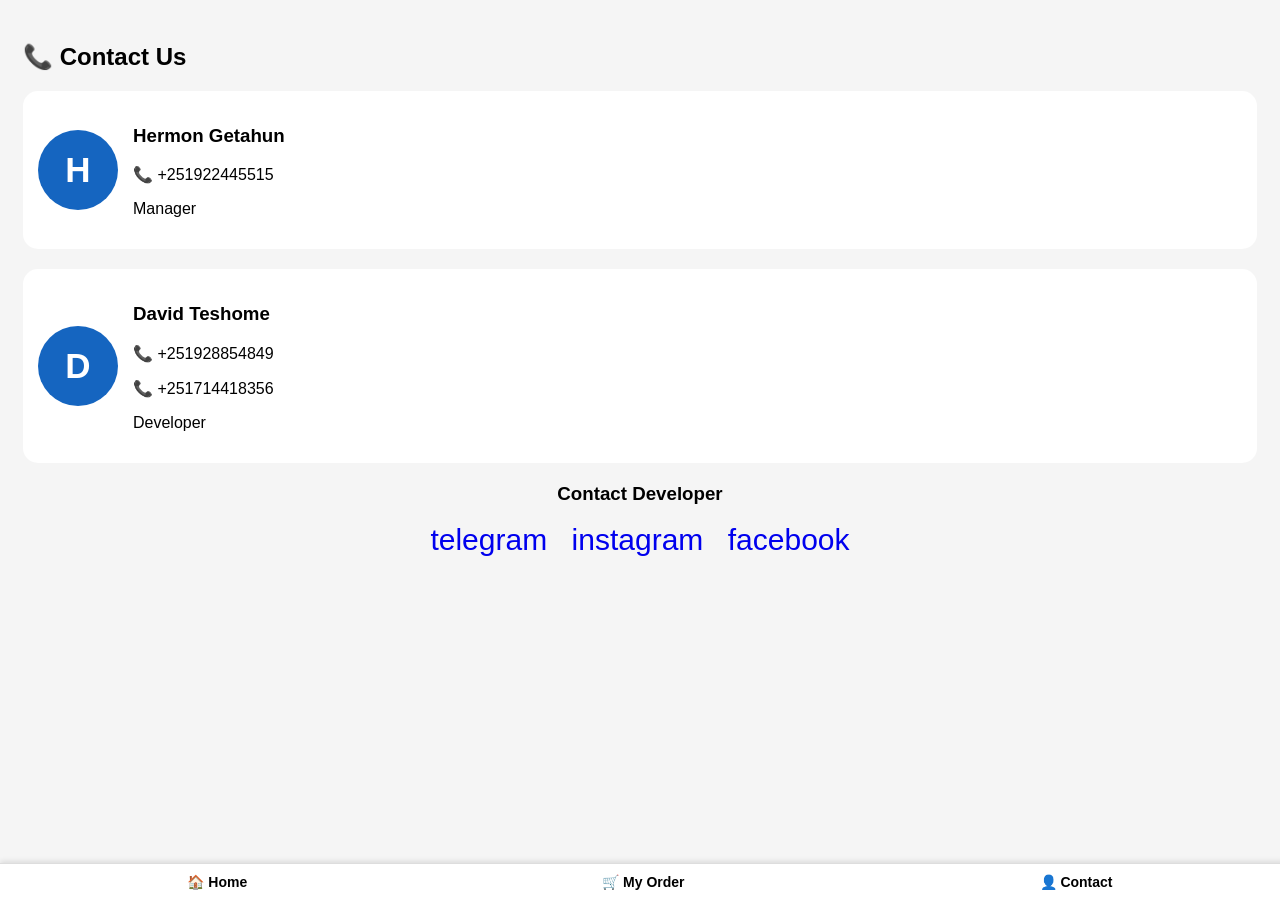
==== contact.html @ 568f7896 "Add files via upload" ====
<!DOCTYPE html>
<html>
<head>
<meta charset="UTF-8">
<meta name="viewport" content="width=device-width, initial-scale=1">

<title>Contact Us</title>

<link rel="stylesheet" href="style.css">

<style>

body{
font-family:Arial,sans-serif;
background:#f5f5f5;
padding:15px;
}

.contact-card{
background:white;
padding:15px;
border-radius:15px;
margin-bottom:20px;
display:flex;
align-items:center;
gap:15px;
}

.avatar{
width:80px;
height:80px;
border-radius:50%;
background:#1565c0;
color:white;
display:flex;
justify-content:center;
align-items:center;
font-size:35px;
font-weight:bold;
}

.social{
text-align:center;
margin-top:20px;
}

.social a{
font-size:30px;
margin:10px;
text-decoration:none;
}

.bottom-nav{
position:fixed;
bottom:0;
left:0;
width:100%;
background:white;
display:flex;
justify-content:space-around;
padding:10px;
border-top:1px solid #ddd;
}

.bottom-nav a{
text-decoration:none;
color:black;
font-weight:bold;
}

</style>

</head>

<body>

<h2>📞 Contact Us</h2>

<div class="contact-card">

<div class="avatar">H</div>

<div>
<h3>Hermon Getahun</h3>
<p>📞 +251922445515</p>
<p>Manager</p>
</div>

</div>

<div class="contact-card">

<div class="avatar">D</div>

<div>
<h3>David Teshome</h3>
<p>📞 +251928854849</p>
<p>📞 +251714418356</p>
<p>Developer</p>
</div>

</div>

<div class="social">

<h3>Contact Developer</h3>

<a href="https://t.me/pselms">telegram</a>

<a href="https://instagram.com/david_teshome08">instagram</a>

<a href="https://facebook.com/david's teshome">facebook</a>

</div>

<br><br><br><br>

<div class="bottom-nav">

<a href="index.html">🏠 Home</a>

<a href="#">🛒 My Order</a>

<a href="contact.html">👤 Contact</a>

</div>

</body>
</html>
---- style.css ----
body{
font-family: Arial;
padding:20px;
background:#f6fdfd;;


}

h1{
text-align:center;
}

.product{
background:rgb(245, 244, 244);
padding:10px;
margin:10px;
border-radius:10px;
}

.product img{
width:100%;
max-width:350px;
display:block;
margin:auto;
border-radius:20px;
}

button{
background:rgb(9, 61, 233);
padding:10px;
border:none;
border-radius:8px;
cursor:pointer;
}

.cart{
background:rgb(136, 154, 212);
padding:15px;
margin-top:20px;
border-radius:10px;
}

footer{
    background:#7f90f1;
    color:white;
    text-align:center;
    padding:10px;
    margin-top:30px;
    border-radius:10px;
}

#products{
display:grid;
grid-template-columns:repeat(2,1fr);
gap:15px;
padding:10px;
}

.product{
border:1px solid #ddd;
border-radius:10px;
padding:10px;
text-align:center;
}

.product img{
width:100%;
height:250px;
object-fit:cover;
border-radius:8px;
}

@media(max-width:600px){

#products{
grid-template-columns:repeat(2,1fr);
}

.product img{
height:120px;
}

}

nav{
text-align:center;
margin:15px 0;
}

nav a{
display:inline-block;
padding:10px 20px;
background:#1565c0;
color:white;
text-decoration:none;
border-radius:8px;
font-weight:bold;
}

.bottom-nav{
position:fixed;
bottom:0;
left:0;
width:100%;
background:white;
display:flex;
justify-content:space-around;
align-items:center;
padding:12px 0;
border-top:1px solid #ddd;
box-shadow:0 -2px 5px rgba(0,0,0,0.1);
z-index:1000;
}

.bottom-nav a{
text-decoration:none;
color:black;
font-size:14px;
font-weight:bold;
text-align:center;
}

body{
padding-bottom:80px;
}

.tabs{
display:flex;
gap:10px;
overflow:auto;
margin:20px 0;
}

.tab-btn{
padding:10px 20px;
border-radius:25px;
border:1px solid #ccc;
background:white;
cursor:pointer;
}

.active{
background:#ff7043;
color:white;
}

.orders-box{
background:white;
padding:30px;
border-radius:15px;
text-align:center;
min-height:250px;
}

.bottom-nav{
position:fixed;
bottom:0;
left:0;
width:100%;
background:white;
display:flex;
justify-content:space-around;
padding:10px 0;
border-top:1px solid #ddd;
}

.bottom-nav a{
text-decoration:none;
color:black;
font-weight:bold;
text-align:center;
}

body{
padding-bottom:80px;
}
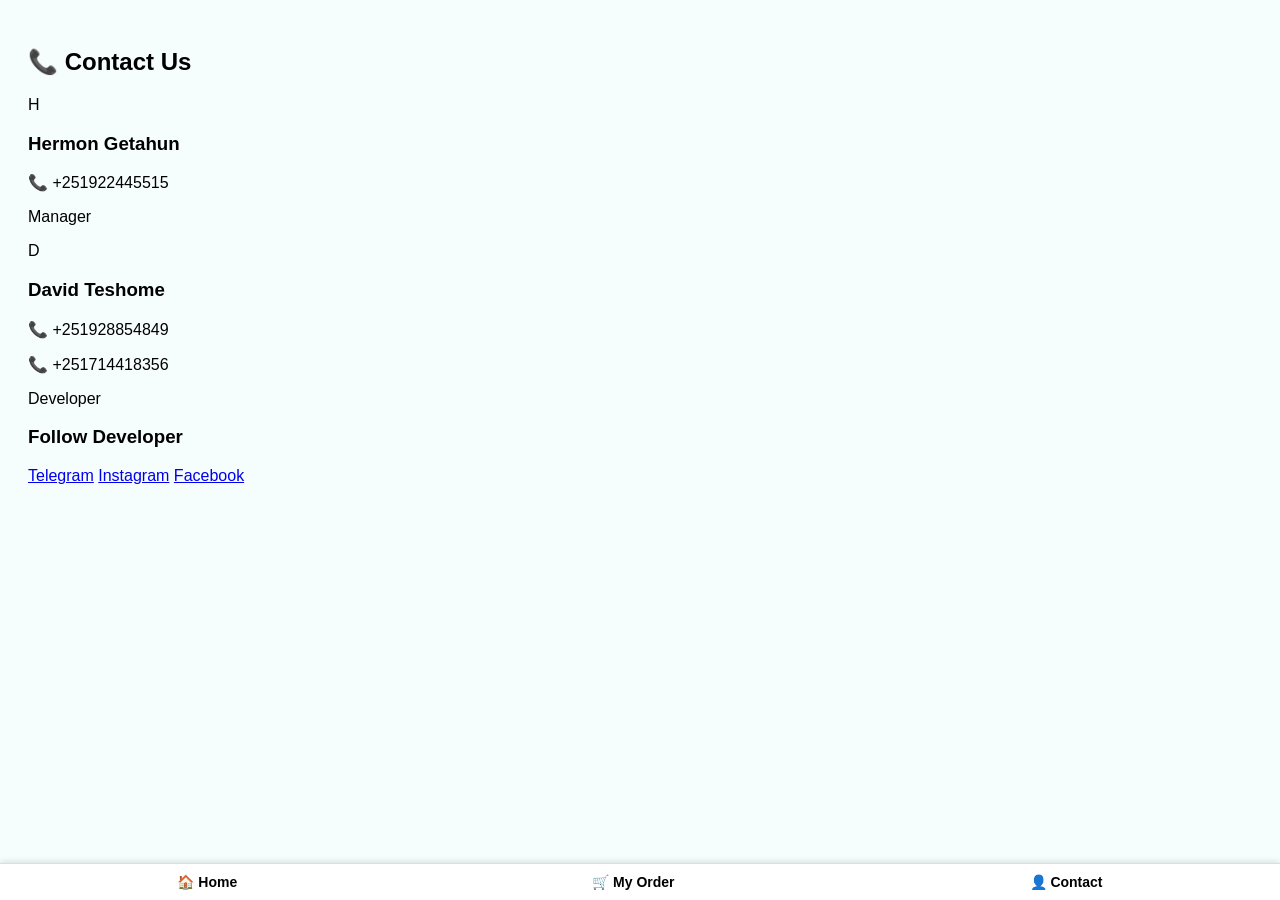
==== commit 2776ea55: "Update contact.html" ====
--- a/contact.html
+++ b/contact.html
@@ -1,129 +1,55 @@
 <!DOCTYPE html>
 <html>
 <head>
-<meta charset="UTF-8">
-<meta name="viewport" content="width=device-width, initial-scale=1">
-
-<title>Contact Us</title>
-
-<link rel="stylesheet" href="style.css">
-
-<style>
-
-body{
-font-family:Arial,sans-serif;
-background:#f5f5f5;
-padding:15px;
-}
-
-.contact-card{
-background:white;
-padding:15px;
-border-radius:15px;
-margin-bottom:20px;
-display:flex;
-align-items:center;
-gap:15px;
-}
-
-.avatar{
-width:80px;
-height:80px;
-border-radius:50%;
-background:#1565c0;
-color:white;
-display:flex;
-justify-content:center;
-align-items:center;
-font-size:35px;
-font-weight:bold;
-}
-
-.social{
-text-align:center;
-margin-top:20px;
-}
-
-.social a{
-font-size:30px;
-margin:10px;
-text-decoration:none;
-}
-
-.bottom-nav{
-position:fixed;
-bottom:0;
-left:0;
-width:100%;
-background:white;
-display:flex;
-justify-content:space-around;
-padding:10px;
-border-top:1px solid #ddd;
-}
-
-.bottom-nav a{
-text-decoration:none;
-color:black;
-font-weight:bold;
-}
-
-</style>
-
+    <meta charset="UTF-8">
+    <meta name="viewport" content="width=device-width, initial-scale=1">
+    <title>Contact Us</title>
+    <link rel="stylesheet" href="style.css">
 </head>
 
 <body>
 
-<h2>📞 Contact Us</h2>
+    <h2>📞 Contact Us</h2>
 
-<div class="contact-card">
+    <div class="contact-card">
+        <div class="avatar">H</div>
+        <div>
+            <h3>Hermon Getahun</h3>
+            <p>📞 +251922445515</p>
+            <p>Manager</p>
+        </div>
+    </div>
 
-<div class="avatar">H</div>
+    <div class="contact-card">
+        <div class="avatar">D</div>
+        <div>
+            <h3>David Teshome</h3>
+            <p>📞 +251928854849</p>
+            <p>📞 +251714418356</p>
+            <p>Developer</p>
+        </div>
+    </div>
 
-<div>
-<h3>Hermon Getahun</h3>
-<p>📞 +251922445515</p>
-<p>Manager</p>
-</div>
+    <div class="social">
+        <h3>Follow Developer</h3>
+        <a href="https://t.me/pselms">Telegram</a>
+        <a href="https://instagram.com/david_teshome08">Instagram</a>
+        <a href="https://facebook.com/david's teshome">Facebook</a>
+    </div>
 
-</div>
+    <div class="bottom-nav">
+        <a href="index.html">🏠 Home</a>
+        
+        <a href="index.html#cart">🛒 My Order</a>
+        
+        <a href="contact.html">👤 Contact</a>
+    </div>
 
-<div class="contact-card">
-
-<div class="avatar">D</div>
-
-<div>
-<h3>David Teshome</h3>
-<p>📞 +251928854849</p>
-<p>📞 +251714418356</p>
-<p>Developer</p>
-</div>
-
-</div>
-
-<div class="social">
-
-<h3>Contact Developer</h3>
-
-<a href="https://t.me/pselms">telegram</a>
-
-<a href="https://instagram.com/david_teshome08">instagram</a>
-
-<a href="https://facebook.com/david's teshome">facebook</a>
-
-</div>
-
-<br><br><br><br>
-
-<div class="bottom-nav">
-
-<a href="index.html">🏠 Home</a>
-
-<a href="#">🛒 My Order</a>
-
-<a href="contact.html">👤 Contact</a>
-
-</div>
+    <script src="https://telegram.org/js/telegram-web-app.js"></script>
+    <script>
+        const tg = window.Telegram.WebApp;
+        tg.ready();
+    </script>
 
 </body>
-</html>+</html>
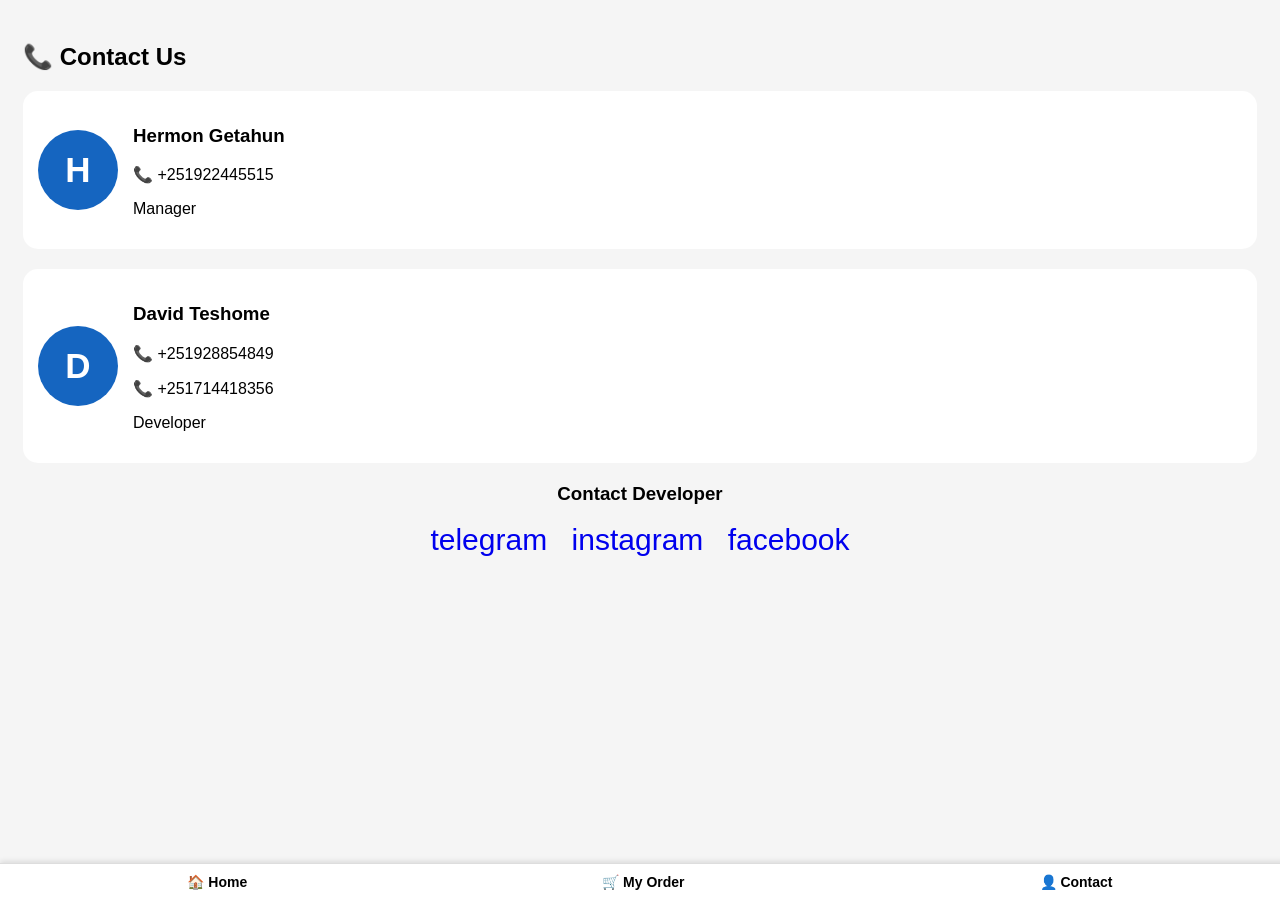
==== commit 5c5aebef: "Enhance contact.html with styling and layout Added CSS styles for layout and design improvements." ====
--- a/contact.html
+++ b/contact.html
@@ -1,55 +1,129 @@
-<!DOCTYPE html>
+  <!DOCTYPE html>
 <html>
 <head>
-    <meta charset="UTF-8">
-    <meta name="viewport" content="width=device-width, initial-scale=1">
-    <title>Contact Us</title>
-    <link rel="stylesheet" href="style.css">
+<meta charset="UTF-8">
+<meta name="viewport" content="width=device-width, initial-scale=1">
+
+<title>Contact Us</title>
+
+<link rel="stylesheet" href="style.css">
+
+<style>
+
+body{
+font-family:Arial,sans-serif;
+background:#f5f5f5;
+padding:15px;
+}
+
+.contact-card{
+background:white;
+padding:15px;
+border-radius:15px;
+margin-bottom:20px;
+display:flex;
+align-items:center;
+gap:15px;
+}
+
+.avatar{
+width:80px;
+height:80px;
+border-radius:50%;
+background:#1565c0;
+color:white;
+display:flex;
+justify-content:center;
+align-items:center;
+font-size:35px;
+font-weight:bold;
+}
+
+.social{
+text-align:center;
+margin-top:20px;
+}
+
+.social a{
+font-size:30px;
+margin:10px;
+text-decoration:none;
+}
+
+.bottom-nav{
+position:fixed;
+bottom:0;
+left:0;
+width:100%;
+background:white;
+display:flex;
+justify-content:space-around;
+padding:10px;
+border-top:1px solid #ddd;
+}
+
+.bottom-nav a{
+text-decoration:none;
+color:black;
+font-weight:bold;
+}
+
+</style>
+
 </head>
 
 <body>
 
-    <h2>📞 Contact Us</h2>
+<h2>📞 Contact Us</h2>
 
-    <div class="contact-card">
-        <div class="avatar">H</div>
-        <div>
-            <h3>Hermon Getahun</h3>
-            <p>📞 +251922445515</p>
-            <p>Manager</p>
-        </div>
-    </div>
+<div class="contact-card">
 
-    <div class="contact-card">
-        <div class="avatar">D</div>
-        <div>
-            <h3>David Teshome</h3>
-            <p>📞 +251928854849</p>
-            <p>📞 +251714418356</p>
-            <p>Developer</p>
-        </div>
-    </div>
+<div class="avatar">H</div>
 
-    <div class="social">
-        <h3>Follow Developer</h3>
-        <a href="https://t.me/pselms">Telegram</a>
-        <a href="https://instagram.com/david_teshome08">Instagram</a>
-        <a href="https://facebook.com/david's teshome">Facebook</a>
-    </div>
+<div>
+<h3>Hermon Getahun</h3>
+<p>📞 +251922445515</p>
+<p>Manager</p>
+</div>
 
-    <div class="bottom-nav">
-        <a href="index.html">🏠 Home</a>
-        
-        <a href="index.html#cart">🛒 My Order</a>
-        
-        <a href="contact.html">👤 Contact</a>
-    </div>
+</div>
 
-    <script src="https://telegram.org/js/telegram-web-app.js"></script>
-    <script>
-        const tg = window.Telegram.WebApp;
-        tg.ready();
-    </script>
+<div class="contact-card">
+
+<div class="avatar">D</div>
+
+<div>
+<h3>David Teshome</h3>
+<p>📞 +251928854849</p>
+<p>📞 +251714418356</p>
+<p>Developer</p>
+</div>
+
+</div>
+
+<div class="social">
+
+<h3>Contact Developer</h3>
+
+<a href="https://t.me/pselms">telegram</a>
+
+<a href="https://instagram.com/david_teshome08">instagram</a>
+
+<a href="https://facebook.com/david's teshome">facebook</a>
+
+</div>
+
+<br><br><br><br>
+
+<div class="bottom-nav">
+
+<a href="index.html">🏠 Home</a>
+
+<a href="#">🛒 My Order</a>
+
+<a href="contact.html">👤 Contact</a>
+
+</div>
 
 </body>
 </html>
